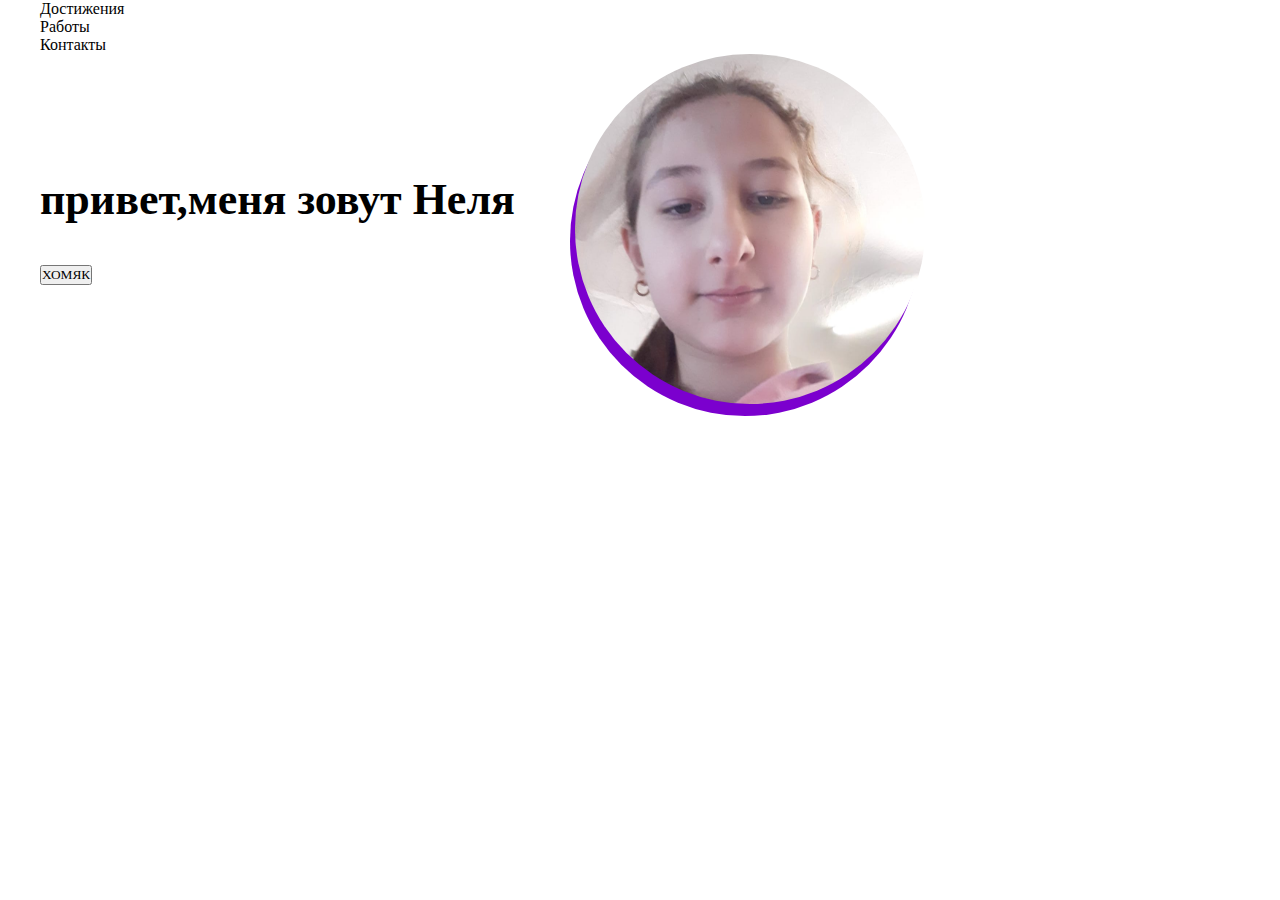
==== сайт визитка/index.html @ ad31dcf7 "Add new project" ====
<!DOCTYPE html>
<html lang="en">
  <head>
    <meta charset="UTF-8" />
    <meta name="viewport" content="width=device-width, initial-scale=1.0" />
    <title>Document</title>
    <link rel="stylesheet" href="style.css" />
  </head>
  <body>
    <header class="header">
      <div class="container header__container">
        <nav class="header__nav">
          <ul class="header__list">
            <li class="header__list-item">
              Достижения<a href="" class="link header__link"></a>
            </li>
            <li class="header__list-item">
              Работы<a href="" class="link header__link"></a>
            </li>
            <li class="header__list-item">
              Контакты<a href="" class="link header__link"></a>
            </li>
          </ul>
        </nav>
      </div>
    </header>
    <main class="main">
      <section class="section about__section">
        <div class="container about__container">
          <div class="about__column">
            <h2 class="title about__title">привет,меня зовут Неля</h2>
            <div class="about__text">
              <p></p>
            </div>
            <button class="button button--primary about__button">ХОМЯК</button>
          </div>
          <div class="about__column about__column--image">
            <div class="about__image-wrapper">
              <img
                src="3b10e286-88fa-40ea-820e-b2c48eab302b.jfif"
                alt=""
                class="about__image"
              />
            </div>
          </div>
        </div>
      </section>
    </main>
  </body>
</html>
---- сайт визитка/style.css ----
*,
::before,
::after {
  margin: 0;
  padding: 0;
  box-sizing: border-box;
  font-family: "Roboto", serif;
}

html,
body {
  height: 100%;
}

img {
  display: block;
  max-width: 100%;
  height: auto;
}

ul {
  list-style: none;
}

body {
  display: flex;
  flex-direction: column;
}

.main {
  flex-grow: 1;
}

.container {
  max-width: 1230px;
  width: 100%;
  margin: 0 auto;
  padding: 0 15px;
}

.link {
  text-decoration: none;
  color: black;
  transition: color 0.15s linear;
}

.link:hover {
  transition: color 0.15s linear;
  color: #666666;
}

.about {
  padding-bottom: 40px;
}
.about__container {
  display: flex;
  align-items: center;
  gap: 60px;
}

.about__column--image {
  flex: 0 0 350px;
}

.about__title {
  font-size: 44px;
  margin-bottom: 25px;
  font-weight: 700;
}

.about__text {
  line-height: 1.5;
  margin-bottom: 40px;
}

.about__image-wrapper {
  position: relative;
}

.about__image-wrapper::before {
  content: "";
  width: 100%;
  height: 100%;
  border-radius: 50%;
  background-color: rgb(123, 0, 206);
  position: absolute;
  top: 12px;
  left: -5px;
  z-index: -1;
}

.about__image {
    width: 350px;
    height: 350px;
    border-radius: 50%;
    object-fit: cover;
}
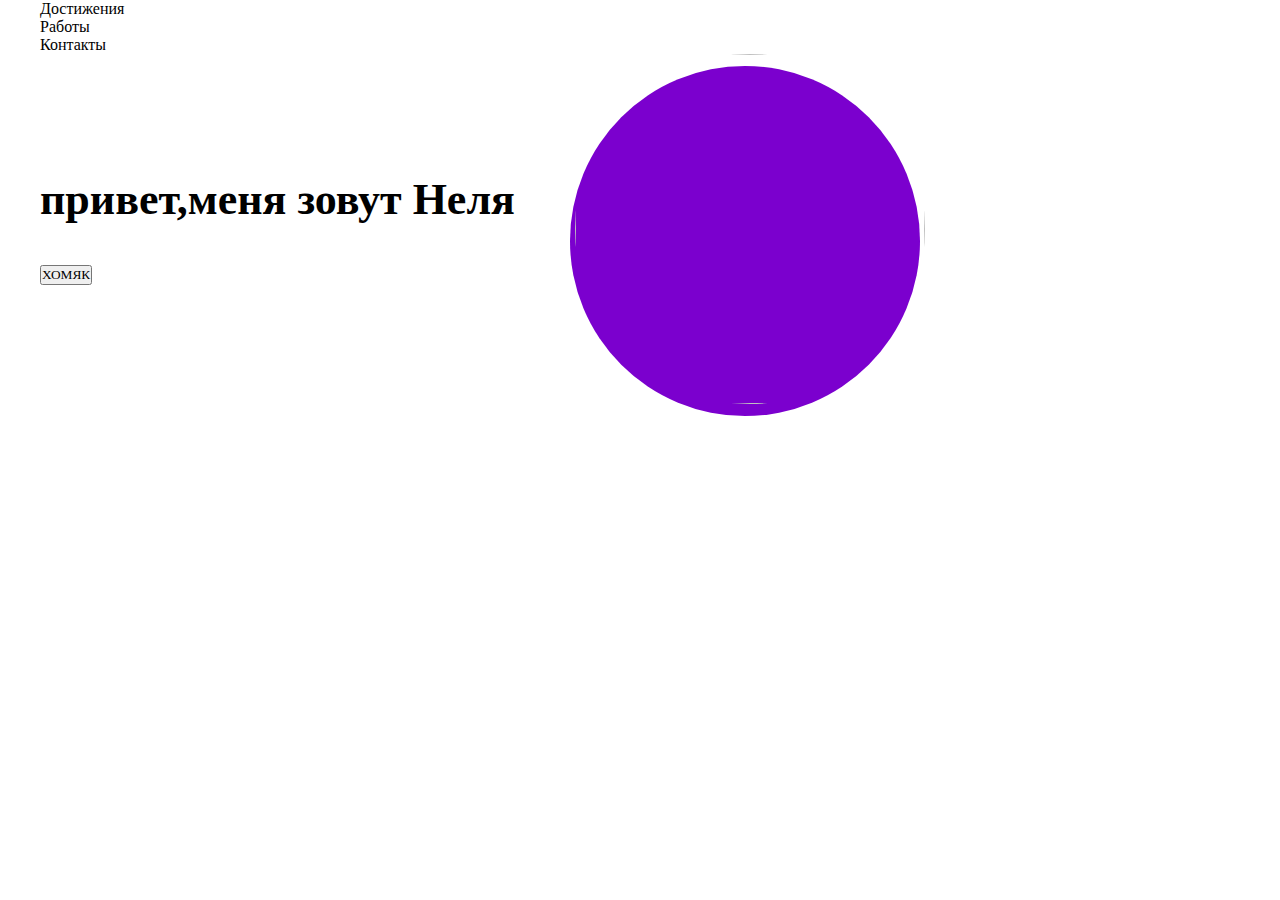
==== commit f6a299b3: "Update index.html" ====
--- a/сайт визитка/index.html
+++ b/сайт визитка/index.html
@@ -37,7 +37,7 @@
           <div class="about__column about__column--image">
             <div class="about__image-wrapper">
               <img
-                src="3b10e286-88fa-40ea-820e-b2c48eab302b.jfif"
+                src="https://yt3.googleusercontent.com/DHVcnZiTi-czIVnXlciepUJ6VWZSzpg_PpFsq8bU7jytnCyTn7Ozg3fy_0Cz4XYDpvncZtmz=s900-c-k-c0x00ffffff-no-rj"
                 alt=""
                 class="about__image"
               />
